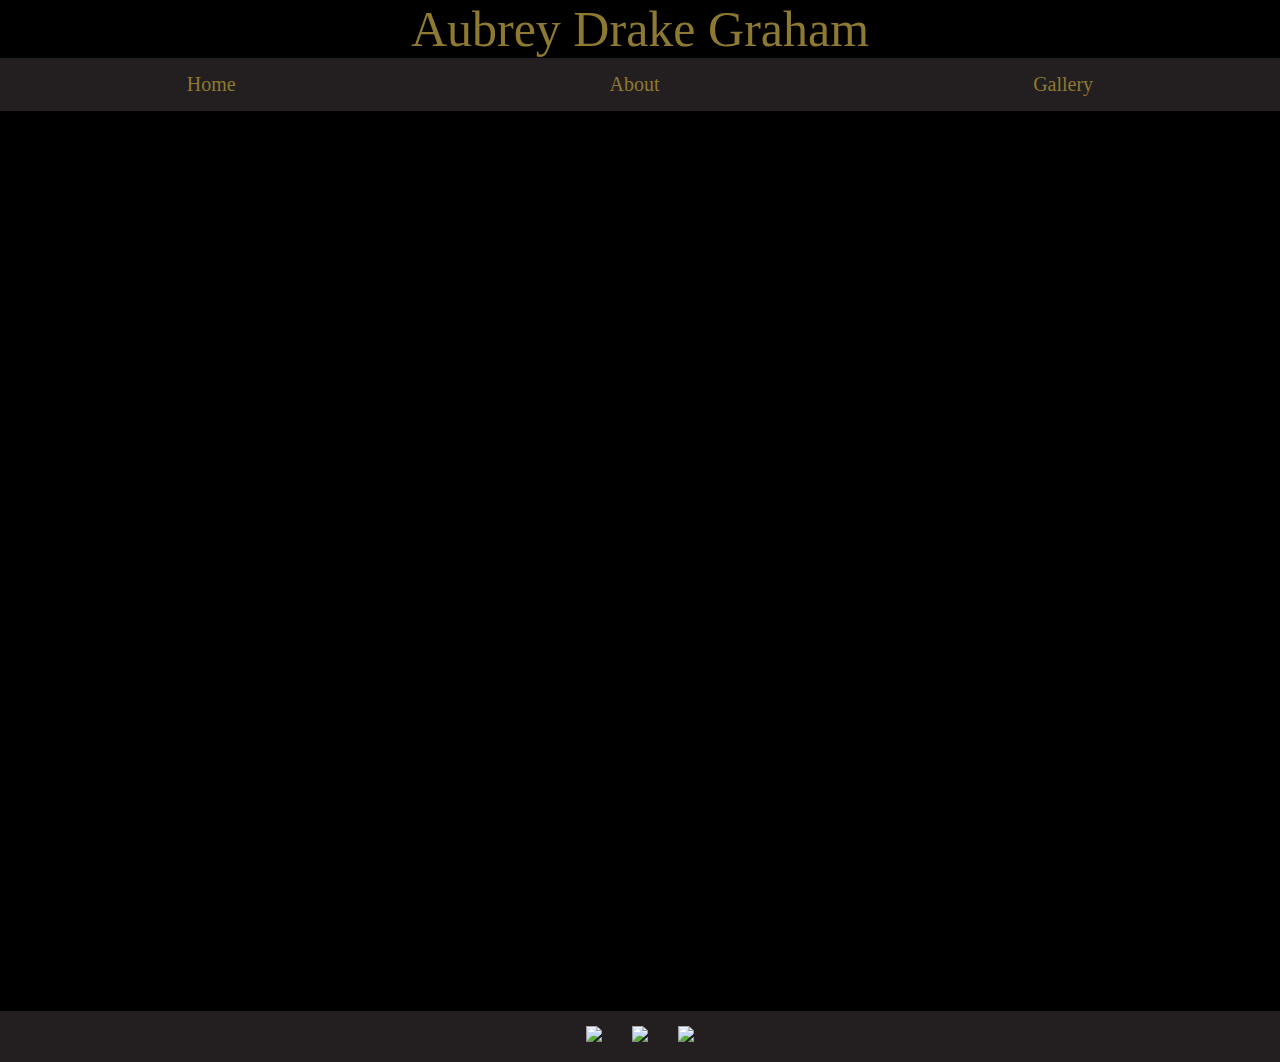
==== index.html @ ec3b827e "fanpage files" ====
<!DOCTYPE html>
<html>
    <head>
        <title>Drake Fanpage</title>
        <link type="text/css" rel="stylesheet" href="style.css" />
    </head>
    <body>
        <div class="header">Aubrey Drake Graham</div>
        <div class="navbar">
            <a href="#">Home</a>
            <a href="#">About</a>
            <a href="#">Gallery</a>
        </div>
        <div class="main">
        </div>
        <div class="footer">
            <div class="social">
                <a href="https://www.facebook.com/Drake/">
                    <img class="social-image" src="https://upload.wikimedia.org/wikipedia/commons/thumb/c/c2/F_icon.svg/2000px-F_icon.svg.png">
                </a>
                <a href="https://twitter.com/drake">
                    <img class="social-image" src="http://goinkscape.com/wp-content/uploads/2015/07/twitter-logo-final.png">
                </a>
                <a href="https://www.instagram.com/champagnepapi/">
                    <img class="social-image" src="https://instagram-brand.com/wp-content/uploads/2016/11/app-icon2.png">
                </a>
            </div>
        </div>
    </body>
</html>
---- style.css ----
html {
    height: 100%;
}

body {
    background-color: black;
    color: #EAEAEA;
    height: 100%;
    margin: 0px;
    font-family: 'Lora', serif;
}

.header {
    display: flex;
    justify-content: space-around;
    font-size: 50px;
    color: #8e7932;
}

.navbar {
    display: flex;
    justify-content: space-around;
    font-size: 20px;
    background-color: #231f20;
    padding-top: 15px;
    padding-bottom: 15px;
}

a {
    color: #8e7932;
    text-decoration: none;
}

.main {
    height: 100%;
    background-image: url("https://gallery.yopriceville.com/var/albums/Superstars/Drake_Wallpaper-871980065.jpg?m=1472306060");
    background-repeat: no-repeat;
    background-size: 100%;
}

.footer {
    display: flex;
    justify-content: space-around;
    font-size: 20px;
    color: #8e7932;
    background-color: #231f20;
}

.social {
    display: flex;
    justify-content: center;
}

.social-image {
    width: 30px;
    margin: 15px;
}
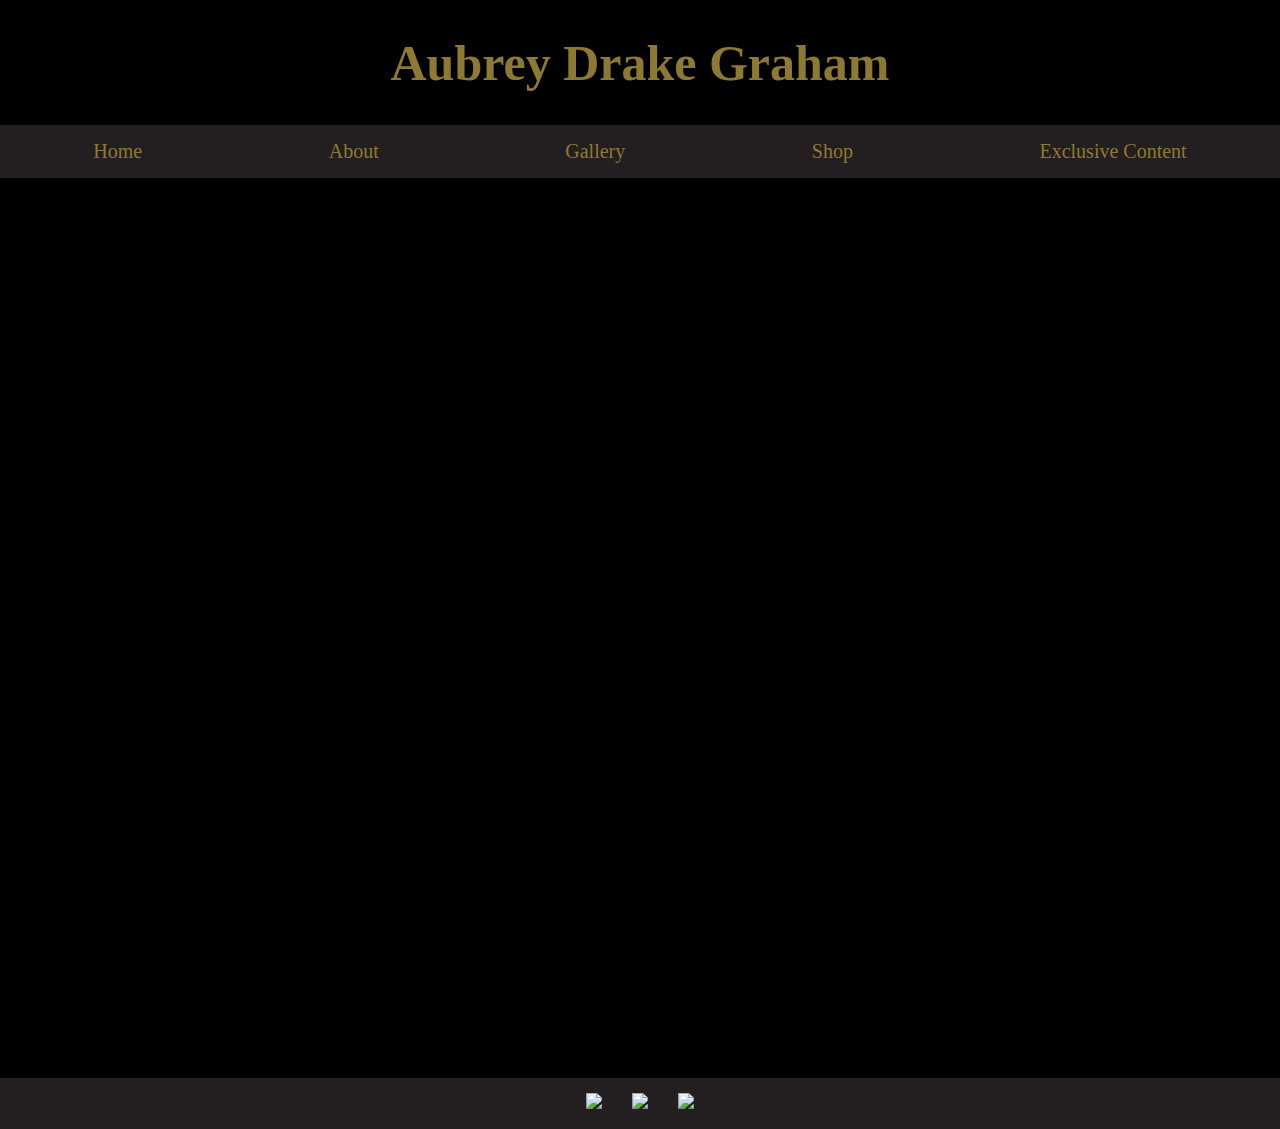
==== commit fcd94121: "Exclusive content page" ====
--- a/index.html
+++ b/index.html
@@ -2,14 +2,17 @@
 <html>
     <head>
         <title>Drake Fanpage</title>
+        <link href="https://fonts.googleapis.com/css?family=Abril+Fatface&display=swap" rel="stylesheet">
         <link type="text/css" rel="stylesheet" href="style.css" />
     </head>
     <body>
-        <div class="header">Aubrey Drake Graham</div>
+        <h1 class="header">Aubrey Drake Graham</h1>
         <div class="navbar">
-            <a href="#">Home</a>
-            <a href="#">About</a>
-            <a href="#">Gallery</a>
+            <a href="index.html">Home</a>
+            <a href="about.html">About</a>
+            <a href="gallery.html">Gallery</a>
+            <a href="shop.html">Shop</a>
+            <a href="exclusivecontent.html">Exclusive Content</a>
         </div>
         <div class="main">
         </div>
--- a/style.css
+++ b/style.css
@@ -14,6 +14,7 @@
     display: flex;
     justify-content: space-around;
     font-size: 50px;
+    font-family:font-family: 'Abril Fatface', cursive;
     color: #8e7932;
 }
 
@@ -54,4 +55,25 @@
 .social-image {
     width: 30px;
     margin: 15px;
+}
+
+.gallery {
+    display: flex;
+    flex-wrap: wrap;
+    justify-content: space-around;
+}
+
+.thumbnail {
+    margin: 30px;
+    border: solid #8e7932;
+    width: 250px;
+    height: 250px;
+}
+
+.thumbnail-image {
+    height: 100%;
+    width: 100%;
+}
+.exclusiveContent{
+    display:flex;
 }